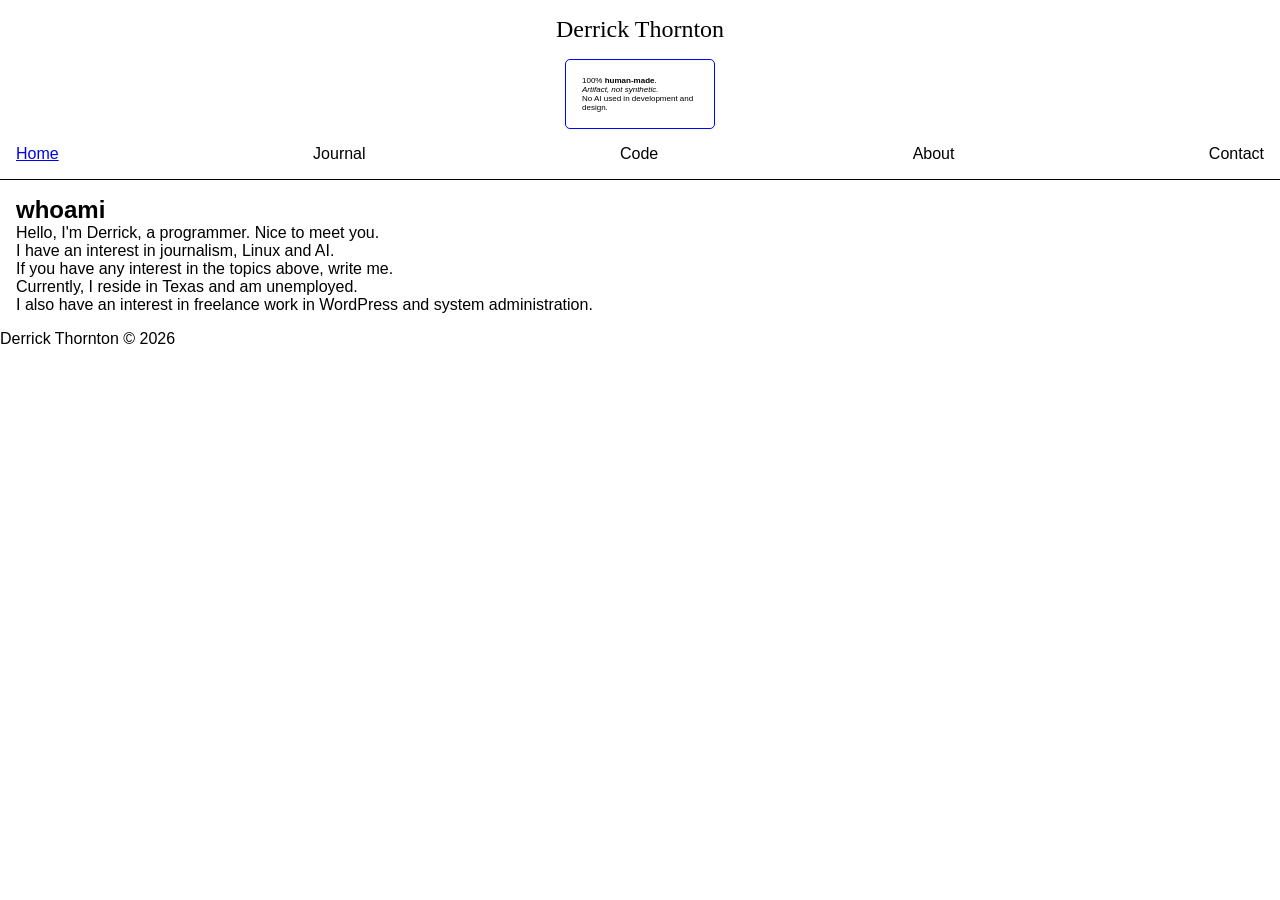
==== index.html @ b85aa0b5 "Added some sentences about me, a nav menu and styled them: flexbox for nav and margin for heading an" ====
<!DOCTYPE html>
<html>
	<head>
		<meta charset='utf-8'>
		<title>Derrick: Programmer</title>
		<meta name='viewport' content='width=device-width, initial-scale=1.0'>
		<link rel='stylesheet' href='./styles/main.css'>
	</head>
	<body>
		<header>
			<h1>Derrick Thornton</h1>
			<p>100% <strong>human-made</strong>.<br>
			<em>Artifact, not synthetic.</em><br>
			 No AI used in development and design.</p>
			<nav>
				<div><a href='./index.html'>Home</a></div>
				<div><a>Journal</a></div>
				<div><a>Code</a></div>
				<div><a>About</a></div>
				<div><a>Contact</a></div>
			</nav>
		</header>
		<main>
			<article>
				<h2>whoami</h2>
				<p>Hello, I'm Derrick, a programmer. Nice to meet you.</p>
				<p>I have an interest in journalism, Linux and AI.</p>
				<p>If you have any interest in the topics above, <a>write me.</a></p>
				<p>Currently, I reside in Texas and am unemployed.</p>
				<p>I also have an interest in freelance work in WordPress and system administration.</p>
			</article>
		</main>
		<footer>
			<p>Derrick Thornton &copy; 2026</p>
		</footer>
	</body>
</html>
---- styles/main.css ----
* {
	box-sizing: border-box;
	margin: 0;	
	padding: 0; 
}
html {
	font-family: sans-serif;
}
header {
	align-items: center;
	border-bottom: 1px solid black;
	display: flex;
	flex-direction: column;
	justify-content: space-between;
	padding: 1rem;
}
header > p {
	border: 1px solid blue;
	border-radius: 5px;
	font-size: 0.5rem;
	padding: 1rem;
	text-align: left;
	width: 150px;
	margin: 1rem;
}

h1 {
	font-size: 1.5rem;
	font-family: Verdana;
	font-weight: 100;
}
nav {
	display: flex;
	flex-direction: row;
	width: 100%;
	justify-content: space-between;
}
main {
	padding: 1rem;
}
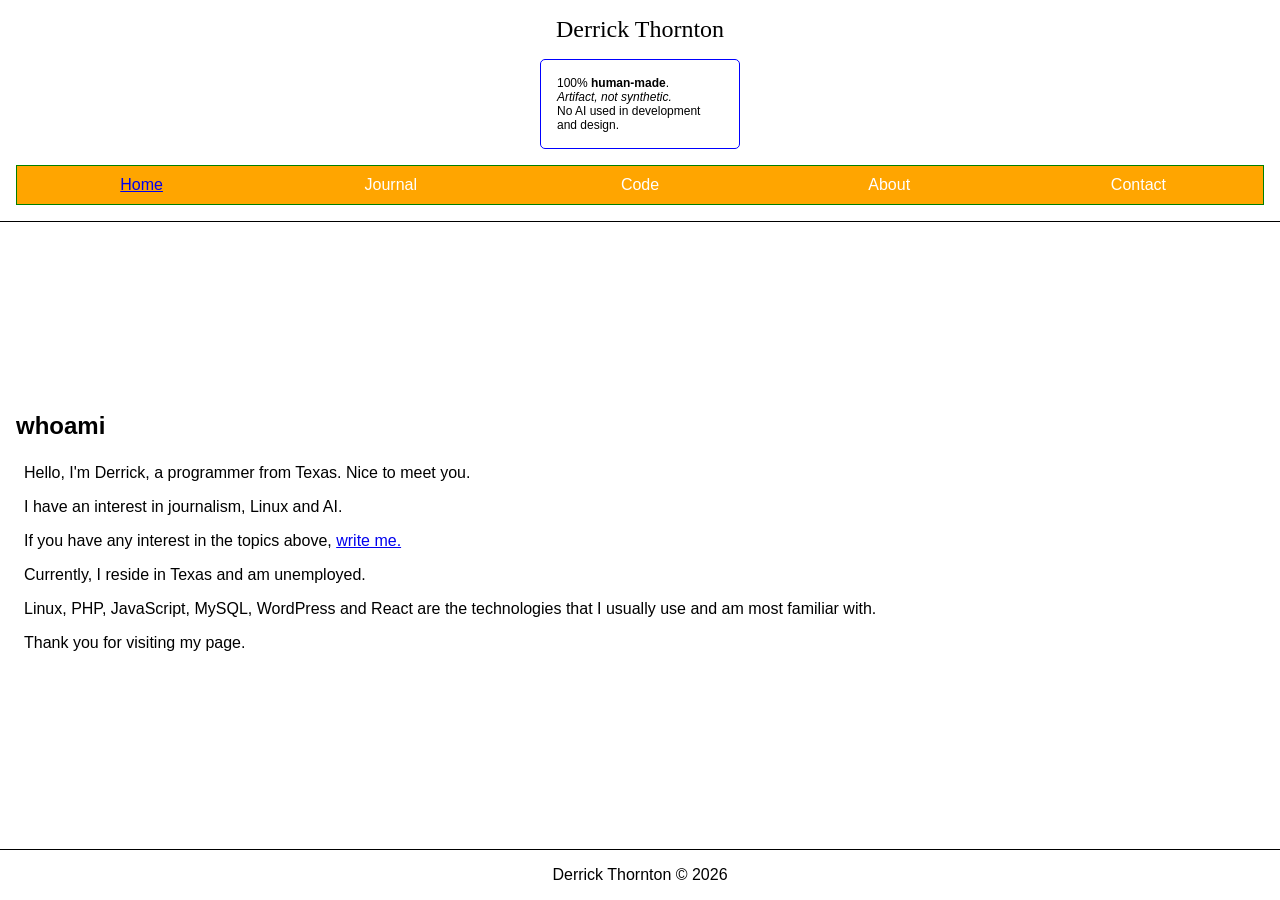
==== commit 2fa5b719: "Styled up a navigational bar. Formatted paragraphs. Correctly positioned footer." ====
--- a/index.html
+++ b/index.html
@@ -23,11 +23,15 @@
 		<main>
 			<article>
 				<h2>whoami</h2>
-				<p>Hello, I'm Derrick, a programmer. Nice to meet you.</p>
+				<p>Hello, I'm Derrick, a programmer from Texas. Nice to meet you.</p>
 				<p>I have an interest in journalism, Linux and AI.</p>
-				<p>If you have any interest in the topics above, <a>write me.</a></p>
+				<p>If you have any interest in the topics above, <a href='contact.html'>write me.</a></p>
 				<p>Currently, I reside in Texas and am unemployed.</p>
-				<p>I also have an interest in freelance work in WordPress and system administration.</p>
+				<p>Linux, PHP, JavaScript, MySQL, WordPress and React are the technologies that I usually use and
+				am most familiar with.</p>
+				<aside>
+					<p>Thank you for visiting my page.</p>
+				</aside>
 			</article>
 		</main>
 		<footer>
--- a/styles/main.css
+++ b/styles/main.css
@@ -5,6 +5,13 @@
 }
 html {
 	font-family: sans-serif;
+	height: 100%;
+}
+body {
+	display: flex;
+	flex-direction: column;
+	justify-content: space-between;
+	height: 100%;
 }
 header {
 	align-items: center;
@@ -17,10 +24,10 @@
 header > p {
 	border: 1px solid blue;
 	border-radius: 5px;
-	font-size: 0.5rem;
+	font-size: 0.75rem;
 	padding: 1rem;
 	text-align: left;
-	width: 150px;
+	width: 200px;
 	margin: 1rem;
 }
 
@@ -32,9 +39,42 @@
 nav {
 	display: flex;
 	flex-direction: row;
+	border: 1px solid green;
+	height: 2.5rem;
 	width: 100%;
 	justify-content: space-between;
+	color: white;
+}
+nav div {
+	background-color: orange;
+	width: 100%;
+	display: flex;
+	justify-content: center;
+	align-items: center;
+}
+nav div:hover {
+	background-color: white;
+	color: orange;
+	cursor: pointer;
+}
+nav div a:visited {
+	color: inherit;
 }
 main {
 	padding: 1rem;
 }
+article h2 {
+	margin-bottom: 1rem;	
+}
+article p {
+
+	padding: 0.5rem;
+}
+footer {
+	display: flex;
+	flex-direction: row;
+	border-top: 1px solid black;
+	justify-content: center;
+	padding: 1rem;
+	width: 100%;
+}
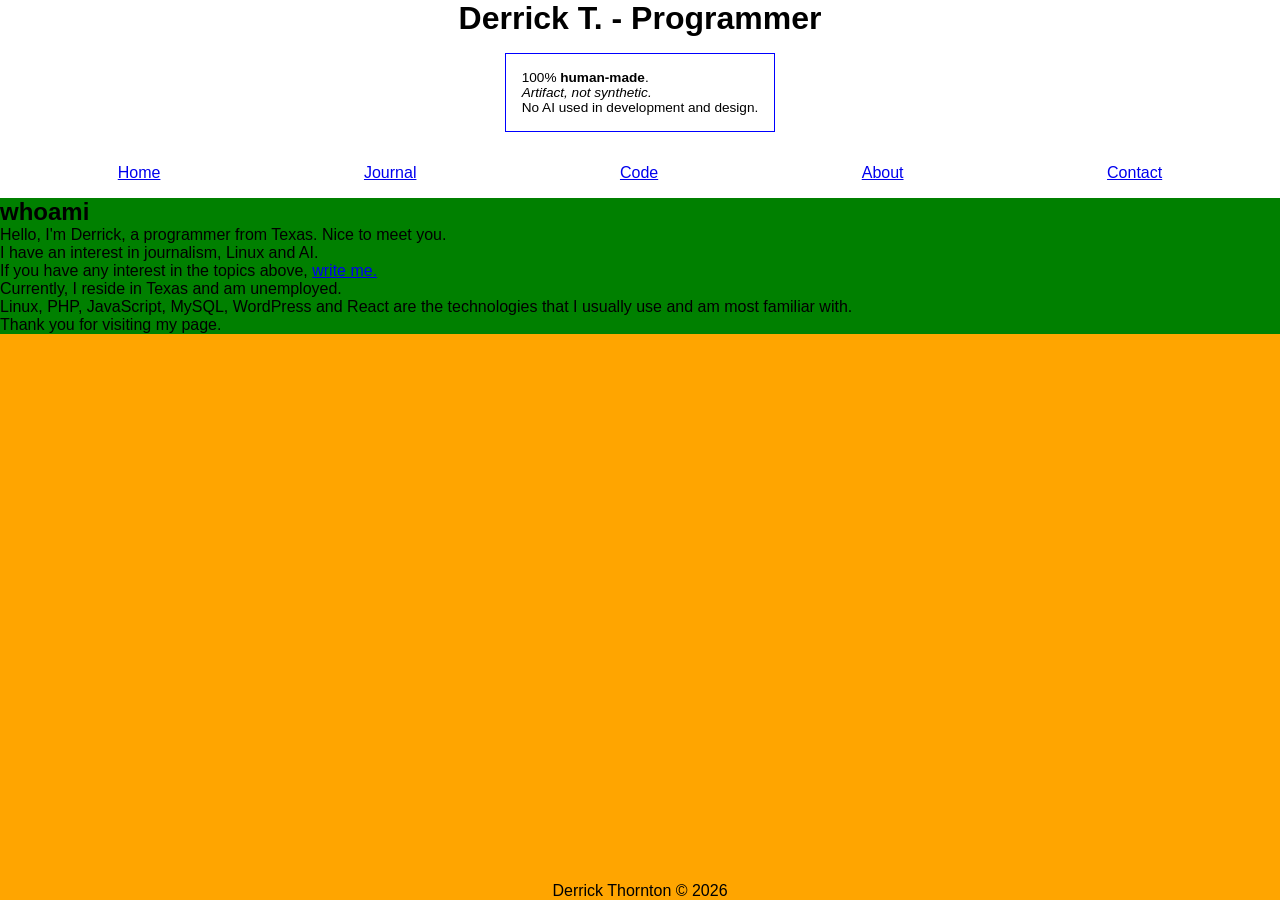
==== commit 91302e8f: "I created the other html pages and created a general three part sectioning for basic web pages: head" ====
--- a/index.html
+++ b/index.html
@@ -2,22 +2,27 @@
 <html>
 	<head>
 		<meta charset='utf-8'>
+        <meta name='viewport' content='width=device-width, initial-scale=1.0'>
 		<title>Derrick: Programmer</title>
-		<meta name='viewport' content='width=device-width, initial-scale=1.0'>
-		<link rel='stylesheet' href='./styles/main.css'>
+		<link rel='stylesheet' href='./styles/three-part.css'>
+        <link rel='stylesheet' href='./styles/main.css'>
+        <link rel='stylesheet' href='./styles/home.css'>
+        <style>
+            
+        </style>
 	</head>
 	<body>
 		<header>
-			<h1>Derrick Thornton</h1>
+			<h1>Derrick T. - Programmer</h1>
 			<p>100% <strong>human-made</strong>.<br>
 			<em>Artifact, not synthetic.</em><br>
 			 No AI used in development and design.</p>
 			<nav>
 				<div><a href='./index.html'>Home</a></div>
-				<div><a>Journal</a></div>
-				<div><a>Code</a></div>
-				<div><a>About</a></div>
-				<div><a>Contact</a></div>
+				<div><a href='./journal.html'>Journal</a></div>
+				<div><a href='./code.html'>Code</a></div>
+				<div><a href='./about.html'>About</a></div>
+				<div><a href='./contact.html'>Contact</a></div>
 			</nav>
 		</header>
 		<main>
--- a/styles/three-part.css
+++ b/styles/three-part.css
@@ -0,0 +1,19 @@
+* {
+        box-sizing: border-box;
+        margin: 0;
+        padding: 0;
+}
+html {
+        height: 100%;
+        font-family: sans-serif;
+}
+body {
+        display: grid;
+        grid-template-columns: 100%;
+        grid-template-rows: repeat(2, auto) 1fr;
+        height: 100%;
+}
+/* 
+    One column and three rows: 
+    header, main and footer.
+*/
--- a/styles/main.css
+++ b/styles/main.css
@@ -1,80 +1,28 @@
-* {
-	box-sizing: border-box;
-	margin: 0;	
-	padding: 0; 
-}
-html {
-	font-family: sans-serif;
-	height: 100%;
-}
-body {
-	display: flex;
-	flex-direction: column;
-	justify-content: space-between;
-	height: 100%;
-}
 header {
-	align-items: center;
-	border-bottom: 1px solid black;
-	display: flex;
-	flex-direction: column;
-	justify-content: space-between;
-	padding: 1rem;
+    display: flex;
+    flex-direction: column;
+    align-items: center;
 }
 header > p {
-	border: 1px solid blue;
-	border-radius: 5px;
-	font-size: 0.75rem;
-	padding: 1rem;
-	text-align: left;
-	width: 200px;
-	margin: 1rem;
+    margin: 1rem 0;
+    border: 1px solid blue;
+    padding: 1rem;
+    font-size: 0.85rem;
 }
-
-h1 {
-	font-size: 1.5rem;
-	font-family: Verdana;
-	font-weight: 100;
-}
-nav {
-	display: flex;
-	flex-direction: row;
-	border: 1px solid green;
-	height: 2.5rem;
-	width: 100%;
-	justify-content: space-between;
-	color: white;
-}
-nav div {
-	background-color: orange;
-	width: 100%;
-	display: flex;
-	justify-content: center;
-	align-items: center;
-}
-nav div:hover {
-	background-color: white;
-	color: orange;
-	cursor: pointer;
-}
-nav div a:visited {
-	color: inherit;
+header > nav {
+    display: flex;
+    flex-direction: row;
+    justify-content: space-around;
+    width: 100%;
+    padding: 1rem;
 }
 main {
-	padding: 1rem;
-}
-article h2 {
-	margin-bottom: 1rem;	
-}
-article p {
-
-	padding: 0.5rem;
+    background-color: green;
 }
 footer {
-	display: flex;
-	flex-direction: row;
-	border-top: 1px solid black;
-	justify-content: center;
-	padding: 1rem;
-	width: 100%;
+    align-items: end;
+    background-color: orange;
+    display: flex;
+    flex-direction: row;
+    justify-content: center;
 }
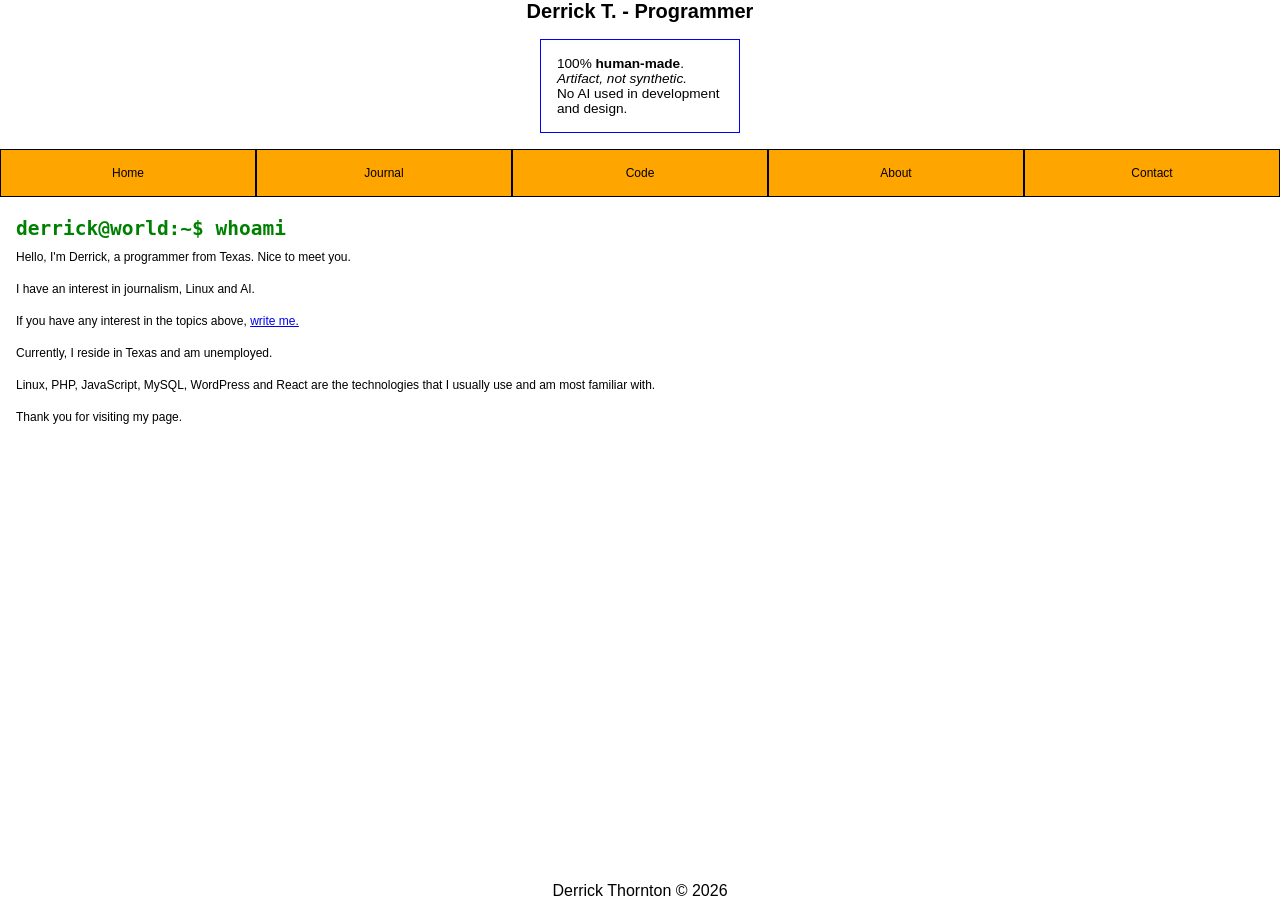
==== commit a30fc131: "Finished the header styling and styling related to the index page." ====
--- a/index.html
+++ b/index.html
@@ -27,7 +27,7 @@
 		</header>
 		<main>
 			<article>
-				<h2>whoami</h2>
+				<h2><code>derrick@world:~$ whoami</code></h2>
 				<p>Hello, I'm Derrick, a programmer from Texas. Nice to meet you.</p>
 				<p>I have an interest in journalism, Linux and AI.</p>
 				<p>If you have any interest in the topics above, <a href='contact.html'>write me.</a></p>
--- a/styles/main.css
+++ b/styles/main.css
@@ -1,27 +1,51 @@
 header {
+    align-items: center;
     display: flex;
     flex-direction: column;
-    align-items: center;
+    justify-content: center;
+    width: 100%;
+}
+header > h1 {
+    font-size: 1.25rem;
 }
 header > p {
+    border: 1px solid blue;
+    font-size: 0.85rem;
     margin: 1rem 0;
-    border: 1px solid blue;
     padding: 1rem;
-    font-size: 0.85rem;
+    width: 200px;
 }
 header > nav {
     display: flex;
     flex-direction: row;
     justify-content: space-around;
     width: 100%;
-    padding: 1rem;
+}
+header > nav div {
+    border: 1px solid black;
+    width: 100%;
+}
+header > nav div a {
+    background-color: orange;
+    color: black;
+    display: flex;
+    flex-direction: row;
+    font-size: 0.75rem;
+    justify-content: center;
+    padding: 1rem 0;
+    text-decoration: none;
+    width: 100%;
+}
+header > nav div a:hover {
+    background-color: black;
+    color: white;
+    cursor: pointer;
 }
 main {
-    background-color: green;
+    padding: 1rem;
 }
 footer {
     align-items: end;
-    background-color: orange;
     display: flex;
     flex-direction: row;
     justify-content: center;
--- a/styles/home.css
+++ b/styles/home.css
@@ -0,0 +1,7 @@
+code {
+    color: green;
+}
+article p {
+    line-height: 2rem;
+    font-size: 0.75rem;
+}
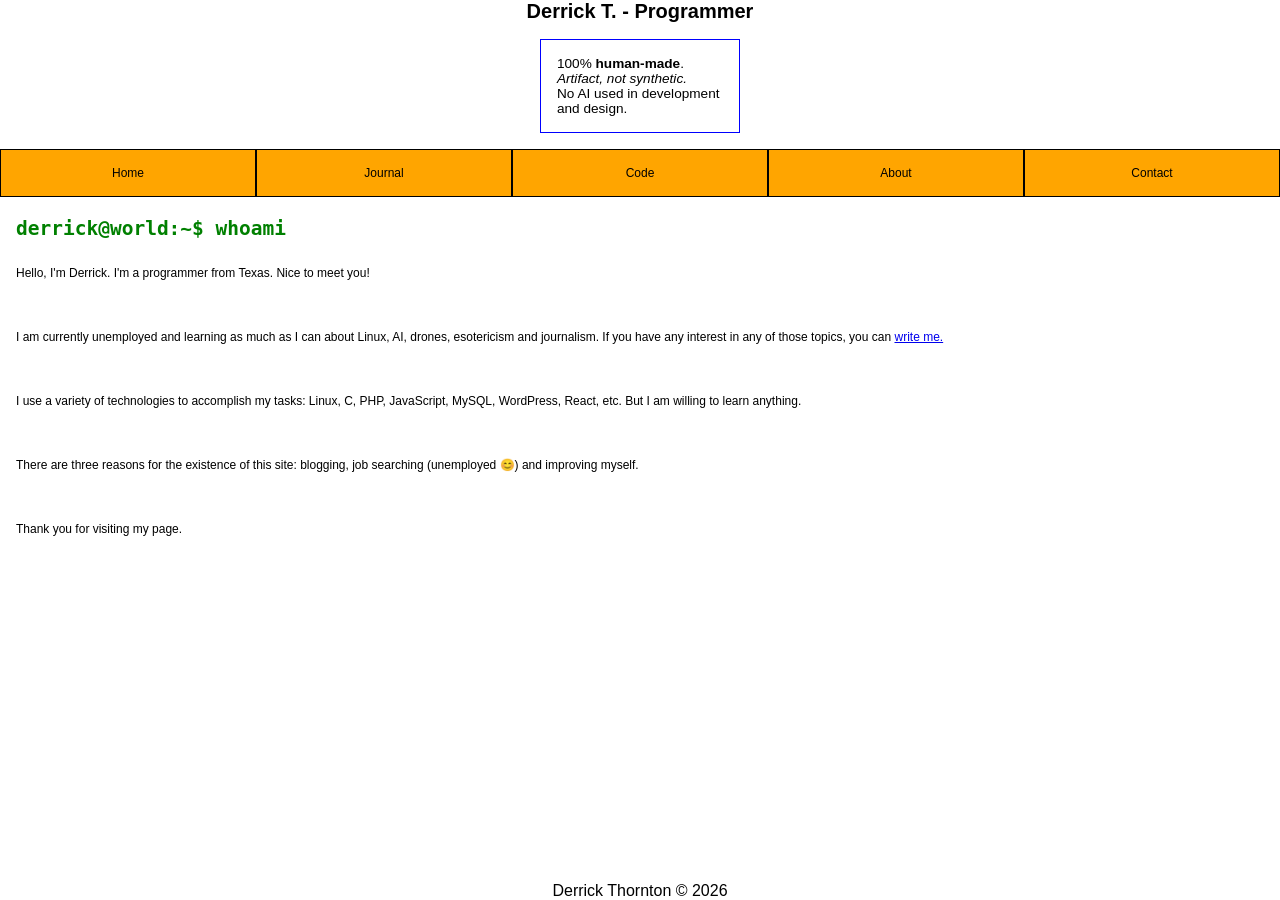
==== commit e4d267d5: "Publishing part of my journal page." ====
--- a/index.html
+++ b/index.html
@@ -28,12 +28,13 @@
 		<main>
 			<article>
 				<h2><code>derrick@world:~$ whoami</code></h2>
-				<p>Hello, I'm Derrick, a programmer from Texas. Nice to meet you.</p>
-				<p>I have an interest in journalism, Linux and AI.</p>
-				<p>If you have any interest in the topics above, <a href='contact.html'>write me.</a></p>
-				<p>Currently, I reside in Texas and am unemployed.</p>
-				<p>Linux, PHP, JavaScript, MySQL, WordPress and React are the technologies that I usually use and
-				am most familiar with.</p>
+                <p>Hello, I'm Derrick. I'm a programmer from Texas. Nice to meet you!</p>				
+                <p>I am currently unemployed and learning as much as I can about Linux, AI, drones, esotericism   
+                and journalism. If you have any interest in any of those topics, you can <a href='contact.html'>write me.</a>
+                </p>
+				<p>I use a variety of technologies to accomplish my tasks: Linux, C, PHP, JavaScript, MySQL, 
+                WordPress, React, etc. But I am willing to learn anything.</p>
+                <p>There are three reasons for the existence of this site: blogging, job searching (unemployed &#128522) and improving myself.</p>
 				<aside>
 					<p>Thank you for visiting my page.</p>
 				</aside>
--- a/styles/home.css
+++ b/styles/home.css
@@ -4,4 +4,5 @@
 article p {
     line-height: 2rem;
     font-size: 0.75rem;
+    padding: 1rem 0;
 }
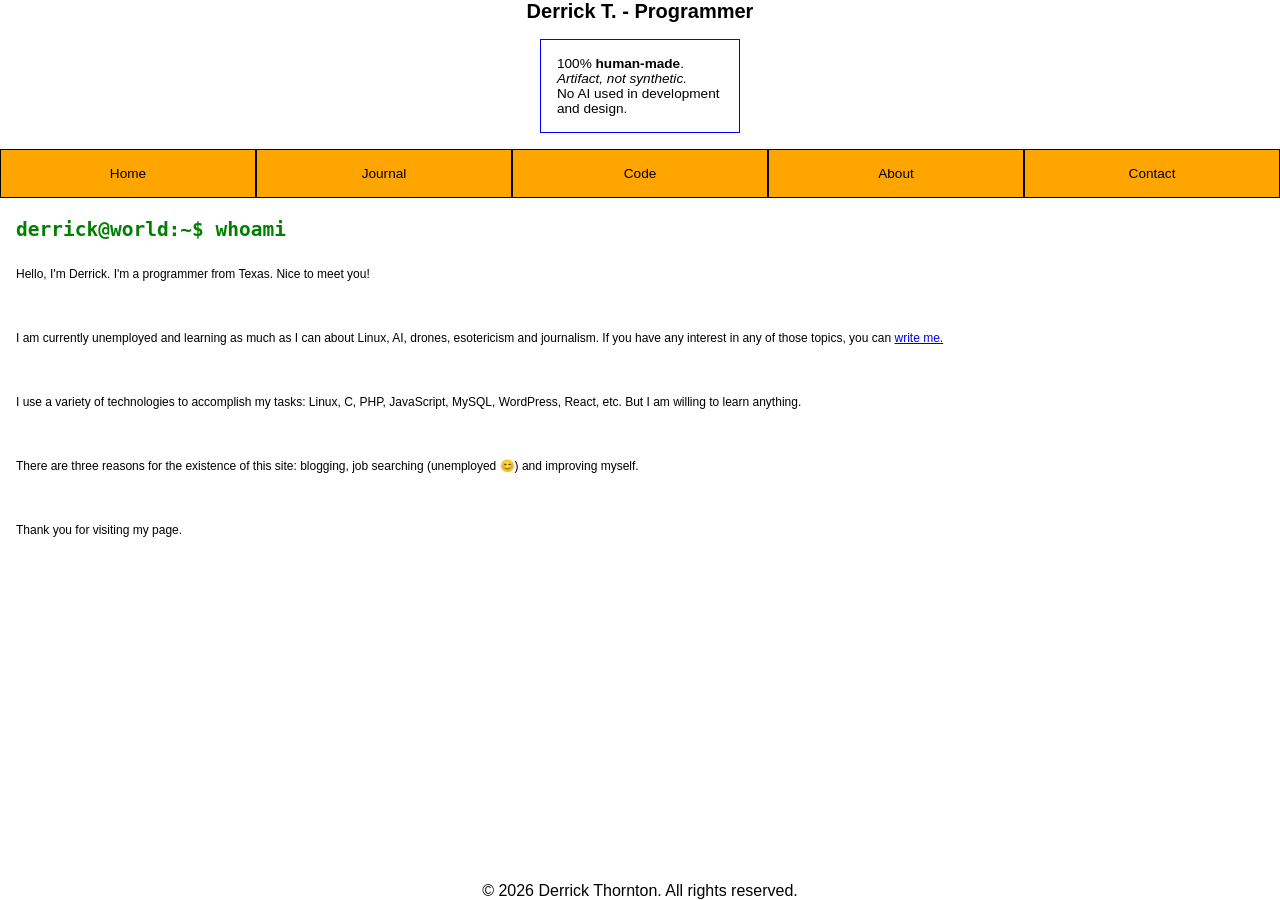
==== commit cbc7a116: "Google analytics..." ====
--- a/index.html
+++ b/index.html
@@ -1,15 +1,23 @@
 <!DOCTYPE html>
 <html>
 	<head>
+<!-- Google tag (gtag.js) -->
+<script async src="https://www.googletagmanager.com/gtag/js?id=G-260PQVFVV3"></script>
+<script>
+  window.dataLayer = window.dataLayer || [];
+  function gtag(){dataLayer.push(arguments);}
+  gtag('js', new Date());
+
+  gtag('config', 'G-260PQVFVV3');
+</script>
+
 		<meta charset='utf-8'>
         <meta name='viewport' content='width=device-width, initial-scale=1.0'>
 		<title>Derrick: Programmer</title>
 		<link rel='stylesheet' href='./styles/three-part.css'>
         <link rel='stylesheet' href='./styles/main.css'>
         <link rel='stylesheet' href='./styles/home.css'>
-        <style>
-            
-        </style>
+        <meta name="robots" content="noindex">
 	</head>
 	<body>
 		<header>
@@ -34,14 +42,14 @@
                 </p>
 				<p>I use a variety of technologies to accomplish my tasks: Linux, C, PHP, JavaScript, MySQL, 
                 WordPress, React, etc. But I am willing to learn anything.</p>
-                <p>There are three reasons for the existence of this site: blogging, job searching (unemployed &#128522) and improving myself.</p>
+                <p>There are three reasons for the existence of this site: blogging, job searching (unemployed &#128522;) and improving myself.</p>
 				<aside>
 					<p>Thank you for visiting my page.</p>
 				</aside>
 			</article>
 		</main>
 		<footer>
-			<p>Derrick Thornton &copy; 2026</p>
+			<p>&copy; 2026 Derrick Thornton. All rights reserved.</p>
 		</footer>
 	</body>
 </html>
--- a/styles/main.css
+++ b/styles/main.css
@@ -30,7 +30,7 @@
     color: black;
     display: flex;
     flex-direction: row;
-    font-size: 0.75rem;
+    font-size: 0.85rem;
     justify-content: center;
     padding: 1rem 0;
     text-decoration: none;
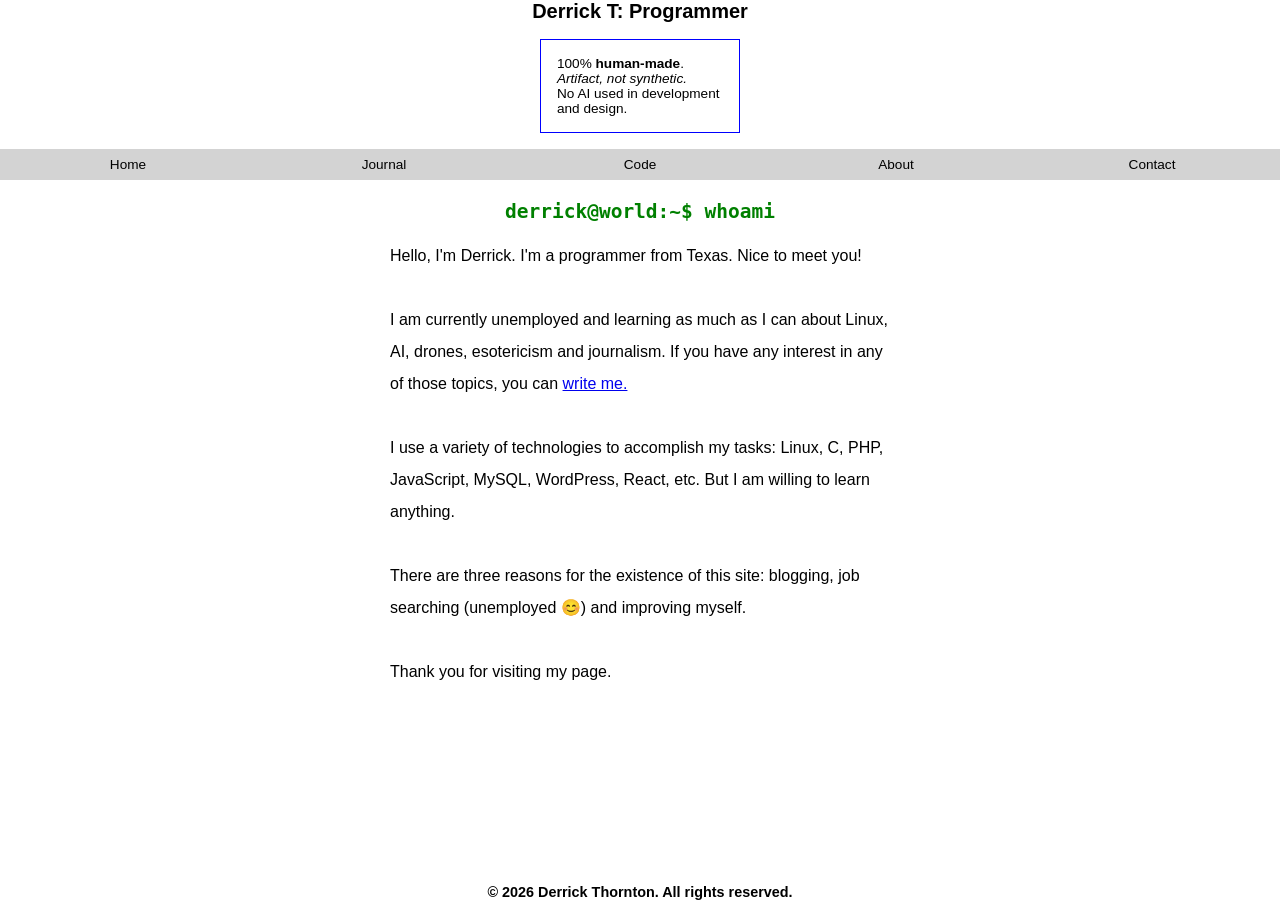
==== commit 16df6dee: "Changed the home, about and blog page: made them responsive." ====
--- a/index.html
+++ b/index.html
@@ -13,7 +13,7 @@
 
 		<meta charset='utf-8'>
         <meta name='viewport' content='width=device-width, initial-scale=1.0'>
-		<title>Derrick: Programmer</title>
+		<title>Derrick T: Programmer</title>
 		<link rel='stylesheet' href='./styles/three-part.css'>
         <link rel='stylesheet' href='./styles/main.css'>
         <link rel='stylesheet' href='./styles/home.css'>
@@ -21,7 +21,7 @@
 	</head>
 	<body>
 		<header>
-			<h1>Derrick T. - Programmer</h1>
+			<h1>Derrick T: Programmer</h1>
 			<p>100% <strong>human-made</strong>.<br>
 			<em>Artifact, not synthetic.</em><br>
 			 No AI used in development and design.</p>
--- a/styles/main.css
+++ b/styles/main.css
@@ -22,17 +22,16 @@
     width: 100%;
 }
 header > nav div {
-    border: 1px solid black;
     width: 100%;
 }
 header > nav div a {
-    background-color: orange;
+    background-color: lightgray;
     color: black;
     display: flex;
     flex-direction: row;
     font-size: 0.85rem;
     justify-content: center;
-    padding: 1rem 0;
+    padding: 0.5rem 0;
     text-decoration: none;
     width: 100%;
 }
@@ -49,4 +48,13 @@
     display: flex;
     flex-direction: row;
     justify-content: center;
+    font-size: .75em;
+    font-weight: bold;
 }
+
+@media screen and (min-width: 500px) {
+    footer {
+        font-size: 0.9rem;    
+    }
+}
+
--- a/styles/home.css
+++ b/styles/home.css
@@ -6,3 +6,21 @@
     font-size: 0.75rem;
     padding: 1rem 0;
 }
+@media screen and (min-width: 500px) {
+    article p {
+        width: 80%;
+    }
+}
+@media screen and (min-width: 700px) {
+    article {
+        align-items: center;
+        flex-direction: column;
+        display: flex;
+        justify-content: center;    
+    }
+    article p {
+        width: 500px;
+        font-size: 1rem;
+        text-align: left;
+    }
+}
